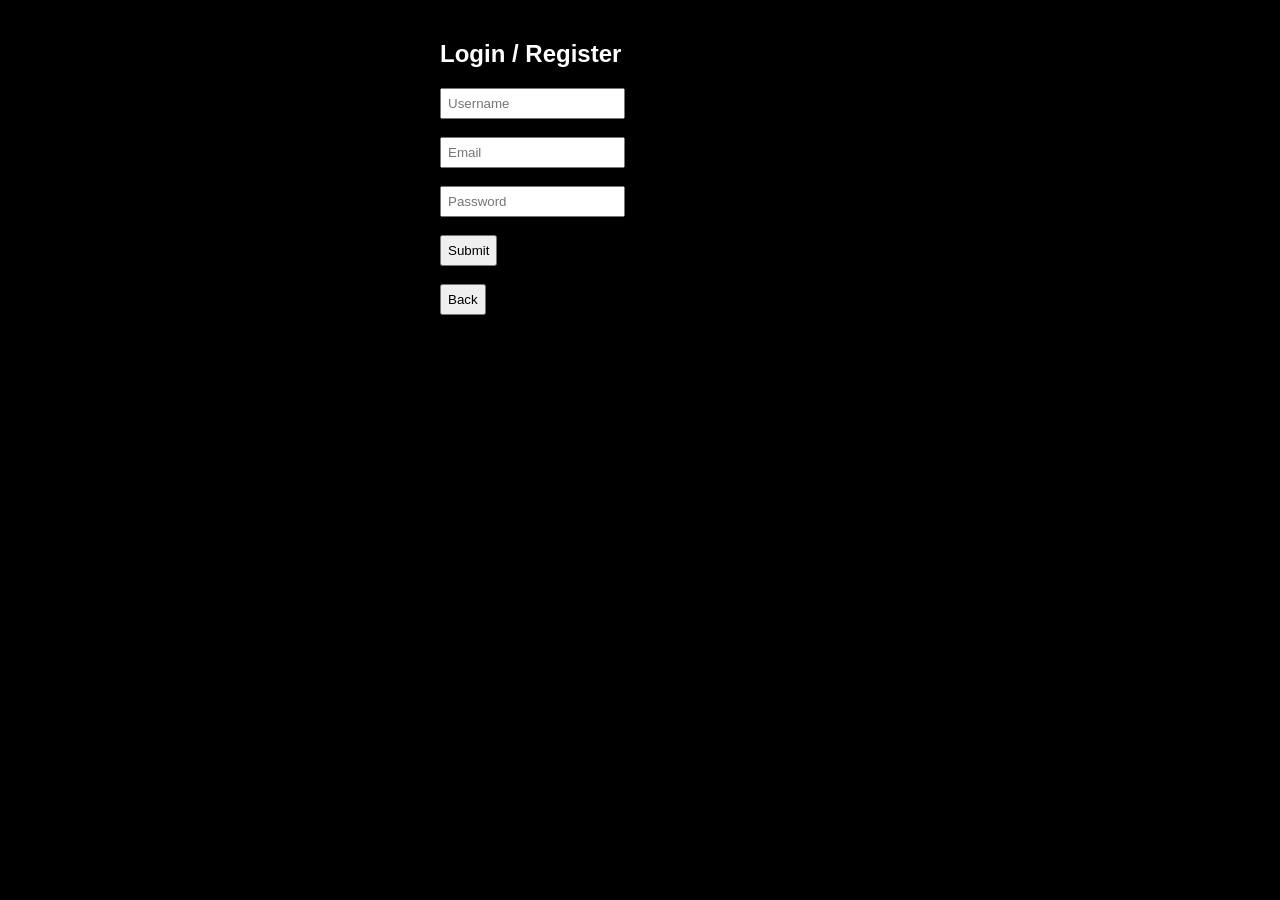
==== login.html @ c9eccf28 "Add files via upload" ====
<!DOCTYPE html>
<html lang="en">
<head>
  <meta charset="UTF-8">
  <title>Login</title>
  <link rel="stylesheet" href="styles.css">
</head>
<body>

<div style="padding:20px; max-width:400px; margin:auto;">
  <h2>Login / Register</h2>

  <form>
    <input type="text" placeholder="Username" required><br><br>
    <input type="email" placeholder="Email" required><br><br>
    <input type="password" placeholder="Password" required><br><br>
    <button type="submit">Submit</button>
  </form>

  <br>
  <button onclick="window.location.href='index.html'">Back</button>
</div>

</body>
</html>
---- styles.css ----
body {
  margin: 0;
  font-family: Arial;
  background: #000;
  color: white;
}

/* Header */
header {
  display: flex;
  align-items: center;
  gap: 15px;
  padding: 15px;
  background: black;
}

.logo {
  color: red;
}

nav a {
  color: #ccc;
  text-decoration: none;
  margin-right: 10px;
}

/* Inputs */
input {
  margin-left: auto;
  padding: 6px;
}

button {
  padding: 6px;
  cursor: pointer;
}

/* Sections */
section {
  padding: 20px;
}

/* Movie Rows */
.row {
  display: flex;
  gap: 15px;
  overflow-x: auto;
}

.row::-webkit-scrollbar {
  display: none;
}

/* Movie Cards */
.movie {
  min-width: 150px;
  cursor: pointer;
  transition: transform 0.3s;
}

.movie img {
  width: 100%;
  border-radius: 5px;
}

.movie:hover {
  transform: scale(1.1);
}

/* Overlay (Search) */
.overlay {
  position: fixed;
  top: 0;
  left: 0;
  width: 100%;
  height: 100%;
  background: rgba(0,0,0,0.9);
  display: flex;
  justify-content: center;
  align-items: center;
  z-index: 1000;
}

.overlay-content {
  width: 80%;
}

#closeSearch {
  float: right;
  font-size: 25px;
  cursor: pointer;
}

/* Modal */
.modal {
  position: fixed;
  top: 0;
  left: 0;
  width: 100%;
  height: 100%;
  background: rgba(0,0,0,0.8);
  display: flex;
  justify-content: center;
  align-items: center;
}

.modal-content {
  background: #111;
  padding: 20px;
  border-radius: 10px;
  max-width: 500px;
}

#closeModal {
  float: right;
  cursor: pointer;
}

/* Utility */
.hidden {
  display: none;
}

/* Light Mode */
.light {
  background: white;
  color: black;
}

.light header {
  background: #eee;
}

.light nav a {
  color: black;
}
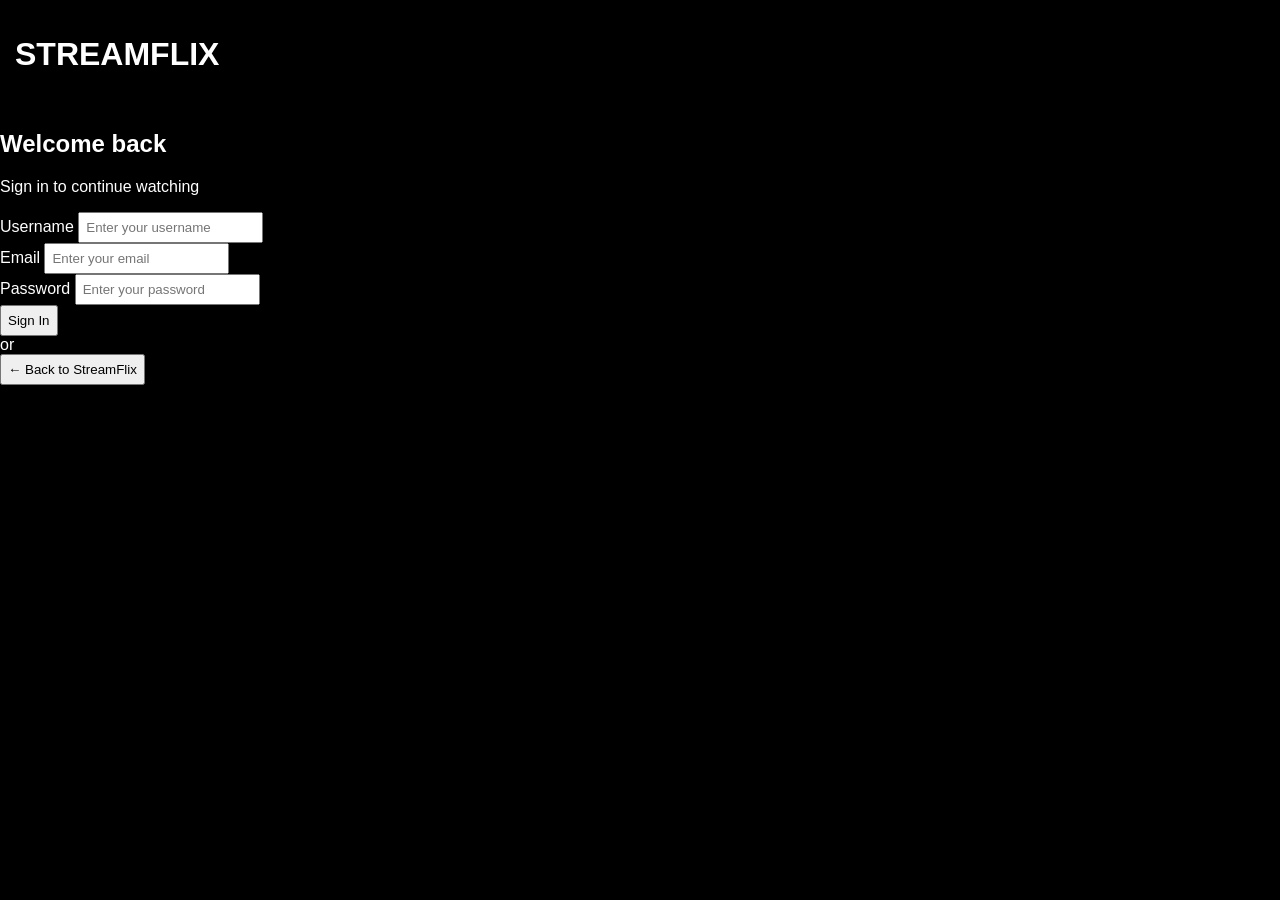
==== commit 035024d2: "Kept styling the same across main index page and login page" ====
--- a/login.html
+++ b/login.html
@@ -2,24 +2,43 @@
 <html lang="en">
 <head>
   <meta charset="UTF-8">
-  <title>Login</title>
+  <title>StreamFlix</title>
   <link rel="stylesheet" href="styles.css">
 </head>
 <body>
 
-<div style="padding:20px; max-width:400px; margin:auto;">
-  <h2>Login / Register</h2>
+<div class="login-page">
+  <header class="login-header">
+    <h1 class="login-logo" onclick="window.location.href='index.html'">STREAMFLIX</h1>
+  </header>
 
-  <form>
-    <input type="text" placeholder="Username" required><br><br>
-    <input type="email" placeholder="Email" required><br><br>
-    <input type="password" placeholder="Password" required><br><br>
-    <button type="submit">Submit</button>
-  </form>
+  <div class="login-container">
+    <div class="login-box">
+      <h2>Welcome back</h2>
+      <p class="subtitle">Sign in to continue watching</p>
 
-  <br>
-  <button onclick="window.location.href='index.html'">Back</button>
+      <form onsubmit="return false;">
+        <div class="form-group">
+          <label>Username</label>
+          <input type="text" placeholder="Enter your username" required>
+        </div>
+        <div class="form-group">
+          <label>Email</label>
+          <input type="email" placeholder="Enter your email" required>
+        </div>
+        <div class="form-group">
+          <label>Password</label>
+          <input type="password" placeholder="Enter your password" required>
+        </div>
+        <button type="submit" class="btn-submit">Sign In</button>
+      </form>
+
+      <div class="divider">or</div>
+
+      <button class="btn-back" onclick="window.location.href='index.html'">← Back to StreamFlix</button>
+    </div>
+  </div>
 </div>
 
 </body>
-</html>+</html>
